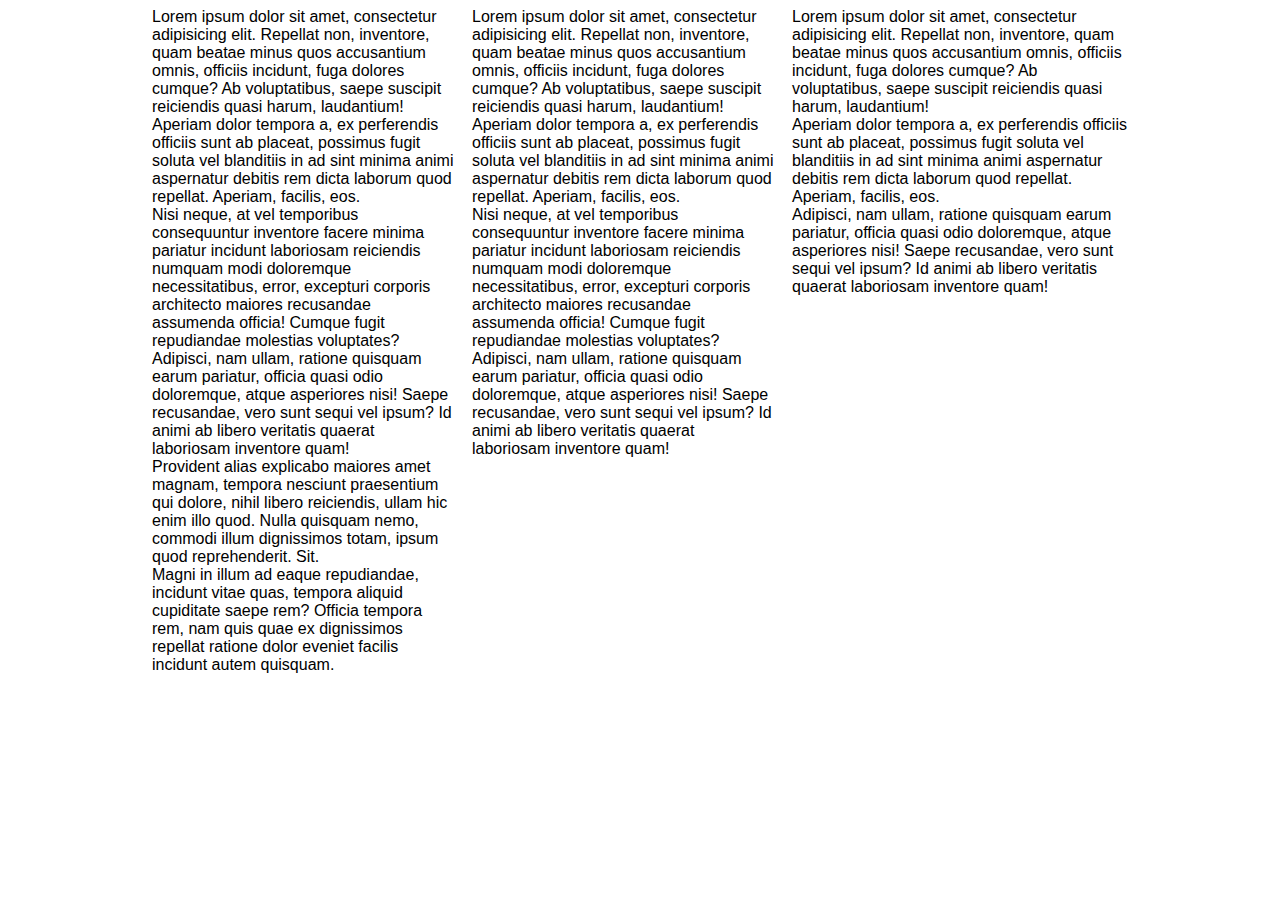
==== index.html @ 7c52342a "commit inicial. Se implementa el basic layout" ====
<!DOCTYPE html>
<html lang="en">

<head>
    <meta charset="UTF-8">
    <title>GEL Basic Layout</title>

    <link rel="stylesheet" href="css/gel.css">
</head>

<body>
    <div class="page">
        <div class="grid">

            <div class="main">
                <div class="half">
                    <div>Lorem ipsum dolor sit amet, consectetur adipisicing elit. Repellat non, inventore, quam beatae minus quos accusantium omnis, officiis incidunt, fuga dolores cumque? Ab voluptatibus, saepe suscipit reiciendis quasi harum, laudantium!</div>
                    <div>Aperiam dolor tempora a, ex perferendis officiis sunt ab placeat, possimus fugit soluta vel blanditiis in ad sint minima animi aspernatur debitis rem dicta laborum quod repellat. Aperiam, facilis, eos.</div>
                    <div>Nisi neque, at vel temporibus consequuntur inventore facere minima pariatur incidunt laboriosam reiciendis numquam modi doloremque necessitatibus, error, excepturi corporis architecto maiores recusandae assumenda officia! Cumque fugit repudiandae molestias voluptates?</div>
                    <div>Adipisci, nam ullam, ratione quisquam earum pariatur, officia quasi odio doloremque, atque asperiores nisi! Saepe recusandae, vero sunt sequi vel ipsum? Id animi ab libero veritatis quaerat laboriosam inventore quam!</div>
                    <div>Provident alias explicabo maiores amet magnam, tempora nesciunt praesentium qui dolore, nihil libero reiciendis, ullam hic enim illo quod. Nulla quisquam nemo, commodi illum dignissimos totam, ipsum quod reprehenderit. Sit.</div>
                    <div>Magni in illum ad eaque repudiandae, incidunt vitae quas, tempora aliquid cupiditate saepe rem? Officia tempora rem, nam quis quae ex dignissimos repellat ratione dolor eveniet facilis incidunt autem quisquam.</div>
                </div>
                <div class="half">
                    <div>Lorem ipsum dolor sit amet, consectetur adipisicing elit. Repellat non, inventore, quam beatae minus quos accusantium omnis, officiis incidunt, fuga dolores cumque? Ab voluptatibus, saepe suscipit reiciendis quasi harum, laudantium!</div>
                    <div>Aperiam dolor tempora a, ex perferendis officiis sunt ab placeat, possimus fugit soluta vel blanditiis in ad sint minima animi aspernatur debitis rem dicta laborum quod repellat. Aperiam, facilis, eos.</div>
                    <div>Nisi neque, at vel temporibus consequuntur inventore facere minima pariatur incidunt laboriosam reiciendis numquam modi doloremque necessitatibus, error, excepturi corporis architecto maiores recusandae assumenda officia! Cumque fugit repudiandae molestias voluptates?</div>
                    <div>Adipisci, nam ullam, ratione quisquam earum pariatur, officia quasi odio doloremque, atque asperiores nisi! Saepe recusandae, vero sunt sequi vel ipsum? Id animi ab libero veritatis quaerat laboriosam inventore quam!</div>
            </div>
            <div class="aside">
                <div>Lorem ipsum dolor sit amet, consectetur adipisicing elit. Repellat non, inventore, quam beatae minus quos accusantium omnis, officiis incidunt, fuga dolores cumque? Ab voluptatibus, saepe suscipit reiciendis quasi harum, laudantium!</div>
                <div>Aperiam dolor tempora a, ex perferendis officiis sunt ab placeat, possimus fugit soluta vel blanditiis in ad sint minima animi aspernatur debitis rem dicta laborum quod repellat. Aperiam, facilis, eos.</div>
                <div>Adipisci, nam ullam, ratione quisquam earum pariatur, officia quasi odio doloremque, atque asperiores nisi! Saepe recusandae, vero sunt sequi vel ipsum? Id animi ab libero veritatis quaerat laboriosam inventore quam!</div>
            </div>
        </div>
    </div>
</body>

</html>
---- css/gel.css ----
body{
    background-color: #fff;
}
.page{
    font-family: Verdana, Arial, sans-serif;
    background-color: #fff;
}
.grid{
    /* 61 columns of 16px */
    width: 976px;
    margin:0 auto;
}

.half,
.aside{
    float:left;
}
.half{
    width: 304px;
    margin-right: 16px;
}
.aside{
    width: 336px;
}
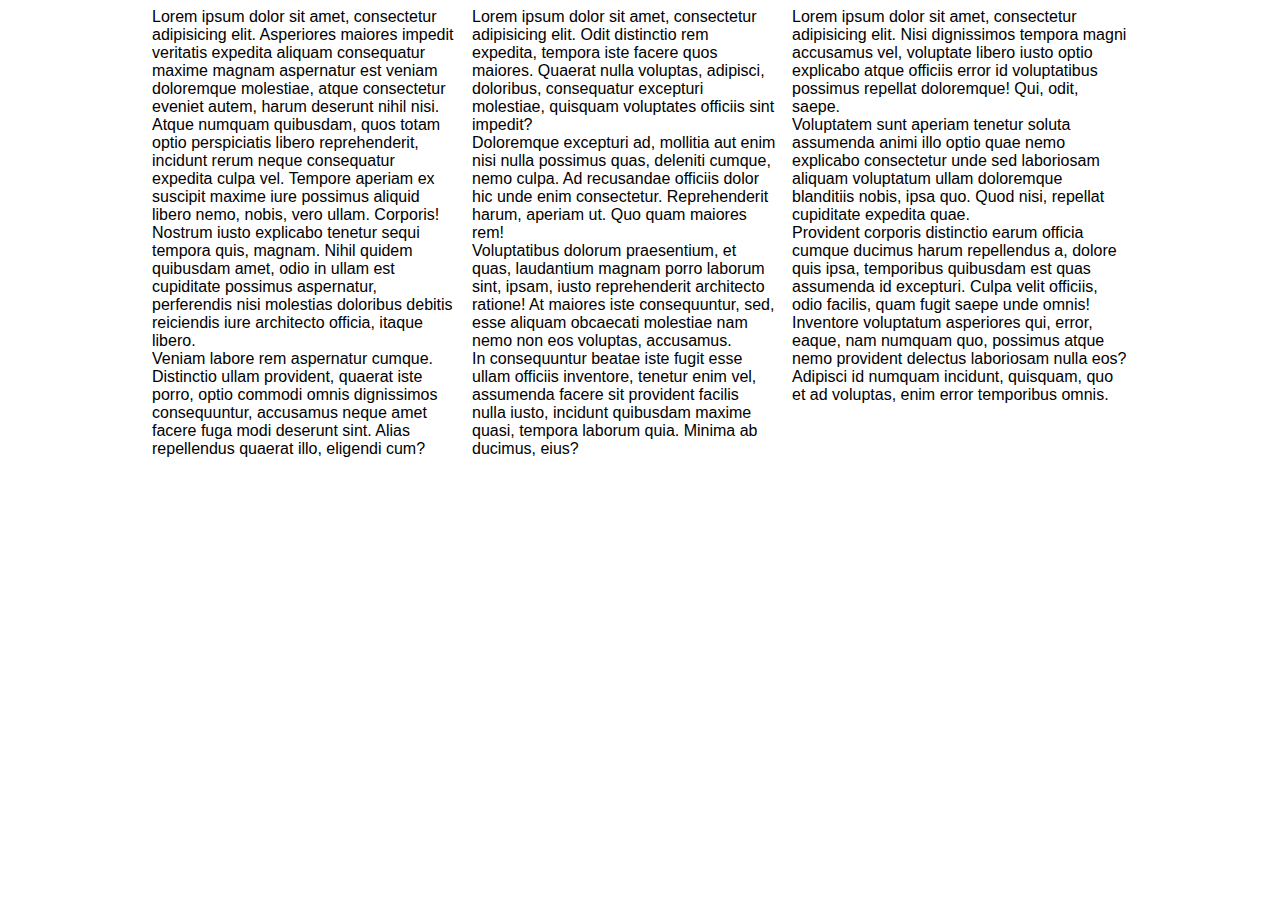
==== commit ac7fb4cf: "Se corrigen errores. Sintaxis" ====
--- a/index.html
+++ b/index.html
@@ -14,23 +14,23 @@
 
             <div class="main">
                 <div class="half">
-                    <div>Lorem ipsum dolor sit amet, consectetur adipisicing elit. Repellat non, inventore, quam beatae minus quos accusantium omnis, officiis incidunt, fuga dolores cumque? Ab voluptatibus, saepe suscipit reiciendis quasi harum, laudantium!</div>
-                    <div>Aperiam dolor tempora a, ex perferendis officiis sunt ab placeat, possimus fugit soluta vel blanditiis in ad sint minima animi aspernatur debitis rem dicta laborum quod repellat. Aperiam, facilis, eos.</div>
-                    <div>Nisi neque, at vel temporibus consequuntur inventore facere minima pariatur incidunt laboriosam reiciendis numquam modi doloremque necessitatibus, error, excepturi corporis architecto maiores recusandae assumenda officia! Cumque fugit repudiandae molestias voluptates?</div>
-                    <div>Adipisci, nam ullam, ratione quisquam earum pariatur, officia quasi odio doloremque, atque asperiores nisi! Saepe recusandae, vero sunt sequi vel ipsum? Id animi ab libero veritatis quaerat laboriosam inventore quam!</div>
-                    <div>Provident alias explicabo maiores amet magnam, tempora nesciunt praesentium qui dolore, nihil libero reiciendis, ullam hic enim illo quod. Nulla quisquam nemo, commodi illum dignissimos totam, ipsum quod reprehenderit. Sit.</div>
-                    <div>Magni in illum ad eaque repudiandae, incidunt vitae quas, tempora aliquid cupiditate saepe rem? Officia tempora rem, nam quis quae ex dignissimos repellat ratione dolor eveniet facilis incidunt autem quisquam.</div>
+                    <div>Lorem ipsum dolor sit amet, consectetur adipisicing elit. Asperiores maiores impedit veritatis expedita aliquam consequatur maxime magnam aspernatur est veniam doloremque molestiae, atque consectetur eveniet autem, harum deserunt nihil nisi.</div>
+                    <div>Atque numquam quibusdam, quos totam optio perspiciatis libero reprehenderit, incidunt rerum neque consequatur expedita culpa vel. Tempore aperiam ex suscipit maxime iure possimus aliquid libero nemo, nobis, vero ullam. Corporis!</div>
+                    <div>Nostrum iusto explicabo tenetur sequi tempora quis, magnam. Nihil quidem quibusdam amet, odio in ullam est cupiditate possimus aspernatur, perferendis nisi molestias doloribus debitis reiciendis iure architecto officia, itaque libero.</div>
+                    <div>Veniam labore rem aspernatur cumque. Distinctio ullam provident, quaerat iste porro, optio commodi omnis dignissimos consequuntur, accusamus neque amet facere fuga modi deserunt sint. Alias repellendus quaerat illo, eligendi cum?</div>
                 </div>
                 <div class="half">
-                    <div>Lorem ipsum dolor sit amet, consectetur adipisicing elit. Repellat non, inventore, quam beatae minus quos accusantium omnis, officiis incidunt, fuga dolores cumque? Ab voluptatibus, saepe suscipit reiciendis quasi harum, laudantium!</div>
-                    <div>Aperiam dolor tempora a, ex perferendis officiis sunt ab placeat, possimus fugit soluta vel blanditiis in ad sint minima animi aspernatur debitis rem dicta laborum quod repellat. Aperiam, facilis, eos.</div>
-                    <div>Nisi neque, at vel temporibus consequuntur inventore facere minima pariatur incidunt laboriosam reiciendis numquam modi doloremque necessitatibus, error, excepturi corporis architecto maiores recusandae assumenda officia! Cumque fugit repudiandae molestias voluptates?</div>
-                    <div>Adipisci, nam ullam, ratione quisquam earum pariatur, officia quasi odio doloremque, atque asperiores nisi! Saepe recusandae, vero sunt sequi vel ipsum? Id animi ab libero veritatis quaerat laboriosam inventore quam!</div>
+                    <div>Lorem ipsum dolor sit amet, consectetur adipisicing elit. Odit distinctio rem expedita, tempora iste facere quos maiores. Quaerat nulla voluptas, adipisci, doloribus, consequatur excepturi molestiae, quisquam voluptates officiis sint impedit?</div>
+                    <div>Doloremque excepturi ad, mollitia aut enim nisi nulla possimus quas, deleniti cumque, nemo culpa. Ad recusandae officiis dolor hic unde enim consectetur. Reprehenderit harum, aperiam ut. Quo quam maiores rem!</div>
+                    <div>Voluptatibus dolorum praesentium, et quas, laudantium magnam porro laborum sint, ipsam, iusto reprehenderit architecto ratione! At maiores iste consequuntur, sed, esse aliquam obcaecati molestiae nam nemo non eos voluptas, accusamus.</div>
+                    <div>In consequuntur beatae iste fugit esse ullam officiis inventore, tenetur enim vel, assumenda facere sit provident facilis nulla iusto, incidunt quibusdam maxime quasi, tempora laborum quia. Minima ab ducimus, eius?</div>
+                </div>
             </div>
             <div class="aside">
-                <div>Lorem ipsum dolor sit amet, consectetur adipisicing elit. Repellat non, inventore, quam beatae minus quos accusantium omnis, officiis incidunt, fuga dolores cumque? Ab voluptatibus, saepe suscipit reiciendis quasi harum, laudantium!</div>
-                <div>Aperiam dolor tempora a, ex perferendis officiis sunt ab placeat, possimus fugit soluta vel blanditiis in ad sint minima animi aspernatur debitis rem dicta laborum quod repellat. Aperiam, facilis, eos.</div>
-                <div>Adipisci, nam ullam, ratione quisquam earum pariatur, officia quasi odio doloremque, atque asperiores nisi! Saepe recusandae, vero sunt sequi vel ipsum? Id animi ab libero veritatis quaerat laboriosam inventore quam!</div>
+                <div>Lorem ipsum dolor sit amet, consectetur adipisicing elit. Nisi dignissimos tempora magni accusamus vel, voluptate libero iusto optio explicabo atque officiis error id voluptatibus possimus repellat doloremque! Qui, odit, saepe.</div>
+                <div>Voluptatem sunt aperiam tenetur soluta assumenda animi illo optio quae nemo explicabo consectetur unde sed laboriosam aliquam voluptatum ullam doloremque blanditiis nobis, ipsa quo. Quod nisi, repellat cupiditate expedita quae.</div>
+                <div>Provident corporis distinctio earum officia cumque ducimus harum repellendus a, dolore quis ipsa, temporibus quibusdam est quas assumenda id excepturi. Culpa velit officiis, odio facilis, quam fugit saepe unde omnis!</div>
+                <div>Inventore voluptatum asperiores qui, error, eaque, nam numquam quo, possimus atque nemo provident delectus laboriosam nulla eos? Adipisci id numquam incidunt, quisquam, quo et ad voluptas, enim error temporibus omnis.</div>
             </div>
         </div>
     </div>
